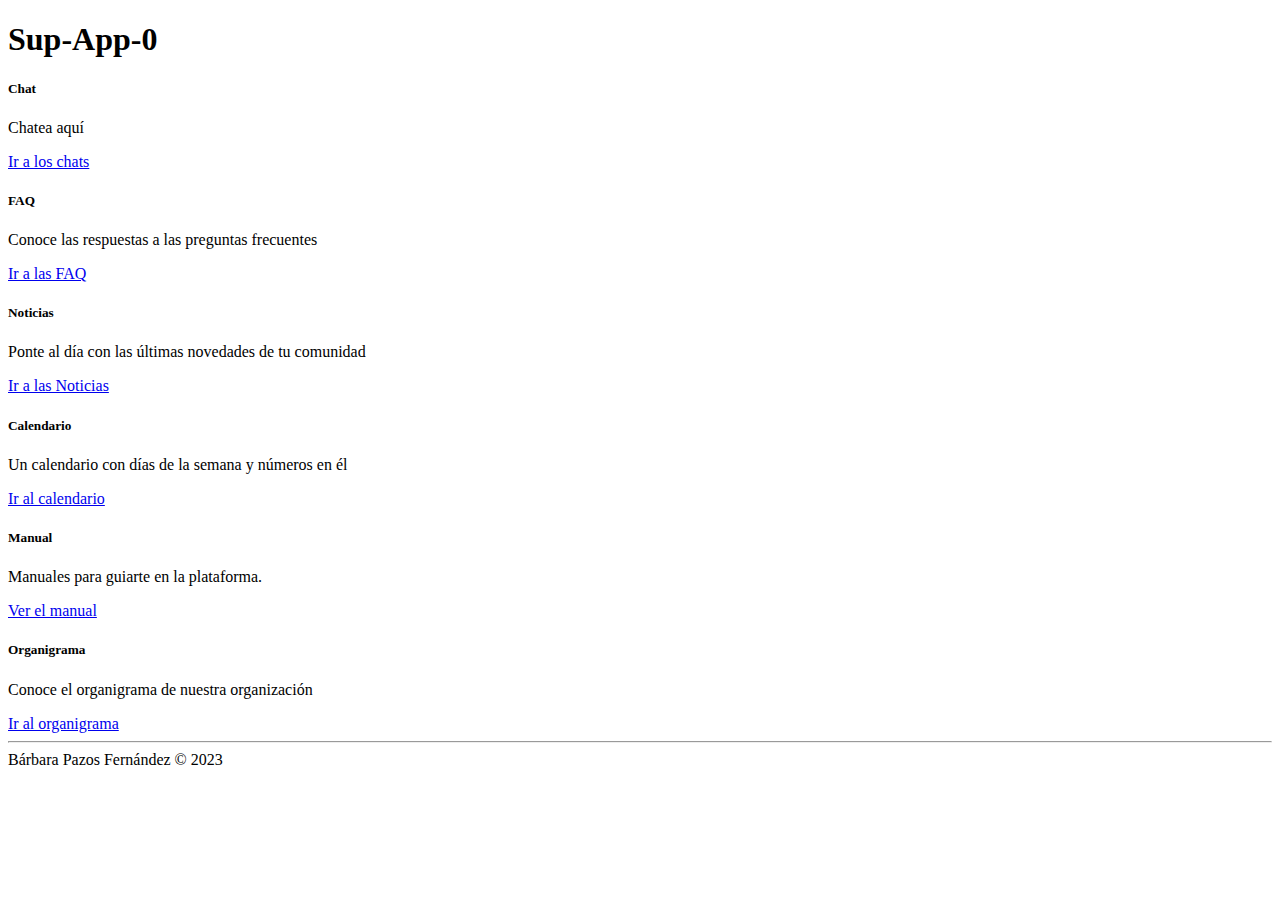
==== suportapp/index.html @ ec0156ea "add comments, fix imports" ====
<!DOCTYPE html>
<html lang="en">

<head>
  <meta charset="UTF-8" />
  <meta name="viewport" content="width=device-width, initial-scale=1.0" />
  <link href="https://cdn.jsdelivr.net/npm/bootstrap@5.3.1/dist/css/bootstrap.min.css" rel="stylesheet"
    integrity="sha384-4bw+/aepP/YC94hEpVNVgiZdgIC5+VKNBQNGCHeKRQN+PtmoHDEXuppvnDJzQIu9" crossorigin="anonymous" />
  <link rel="stylesheet" href="../styles/styles.css" />
  <title>Sup-App-0</title>
</head>

<body>
  <div class="content-wrapper">
    <div class="container-fluid">
      <header>
        <h1>Sup-App-0</h1>
      </header>
      <div class="container">
        <div class="row justify-content-between gx-1">
          <div class="card index-card col-lg-3 col-md-4">
            <div class="card-body">
              <h5 class="card-title">Chat</h5>
              <p class="card-text">Chatea aquí</p>
              <a href="pages/chat.html" class="btn btn-primary btn-color-blue position-absolute bottom-0 mb-3">Ir a los
                chats</a>
            </div>
          </div>
          <div class="card index-card col-lg-3 col-md-4">
            <div class="card-body">
              <h5 class="card-title">FAQ</h5>
              <p class="card-text">
                Conoce las respuestas a las preguntas frecuentes
              </p>
              <a href="pages/faq.html" class="btn btn-primary btn-color-orange position-absolute bottom-0 mb-3">Ir a las
                FAQ</a>
            </div>
          </div>
          <div class="card index-card col-lg-3 col-md-4">
            <div class="card-body">
              <h5 class="card-title">Noticias</h5>
              <p class="card-text">
                Ponte al día con las últimas novedades de tu comunidad
              </p>
              <a href="pages/news.html" class="btn btn-primary btn-color-blue position-absolute bottom-0 mb-3">Ir a las
                Noticias</a>
            </div>
          </div>
          <!-- <div class="row justify-content-between"> -->
          <div class="card index-card col-lg-3 col-md-4">
            <div class="card-body">
              <h5 class="card-title">Calendario</h5>
              <p class="card-text">
                Un calendario con días de la semana y números en él
              </p>
              <a href="pages/calendar.html" class="btn btn-primary btn-color-orange position-absolute bottom-0 mb-3">Ir
                al
                calendario</a>
            </div>
          </div>
          <div class="card index-card col-lg-3 col-md-4">
            <div class="card-body">
              <h5 class="card-title">Manual</h5>
              <p class="card-text">Manuales para guiarte en la plataforma.</p>
              <a href="pages/manual.html" class="btn btn-primary btn-color-blue position-absolute bottom-0 mb-3">Ver el
                manual</a>
            </div>
          </div>
          <div class="card index-card col-lg-3 col-md-4">
            <div class="card-body">
              <h5 class="card-title">Organigrama</h5>
              <p class="card-text">
                Conoce el organigrama de nuestra organización
              </p>
              <a href="pages/organ.html" class="btn btn-primary btn-color-orange position-absolute bottom-0 mb-3">Ir al
                organigrama</a>
            </div>
          </div>
        </div>
      </div>
      <footer>
        <div class="pata">
          <hr>
          <div class="pata-texto">Bárbara Pazos Fernández © 2023</div>
        </div>
      </footer>
    </div>
  </div>
  <script src="https://cdn.jsdelivr.net/npm/bootstrap@5.3.1/dist/js/bootstrap.bundle.min.js"
    integrity="sha384-HwwvtgBNo3bZJJLYd8oVXjrBZt8cqVSpeBNS5n7C8IVInixGAoxmnlMuBnhbgrkm"
    crossorigin="anonymous"></script>
</body>

</html>
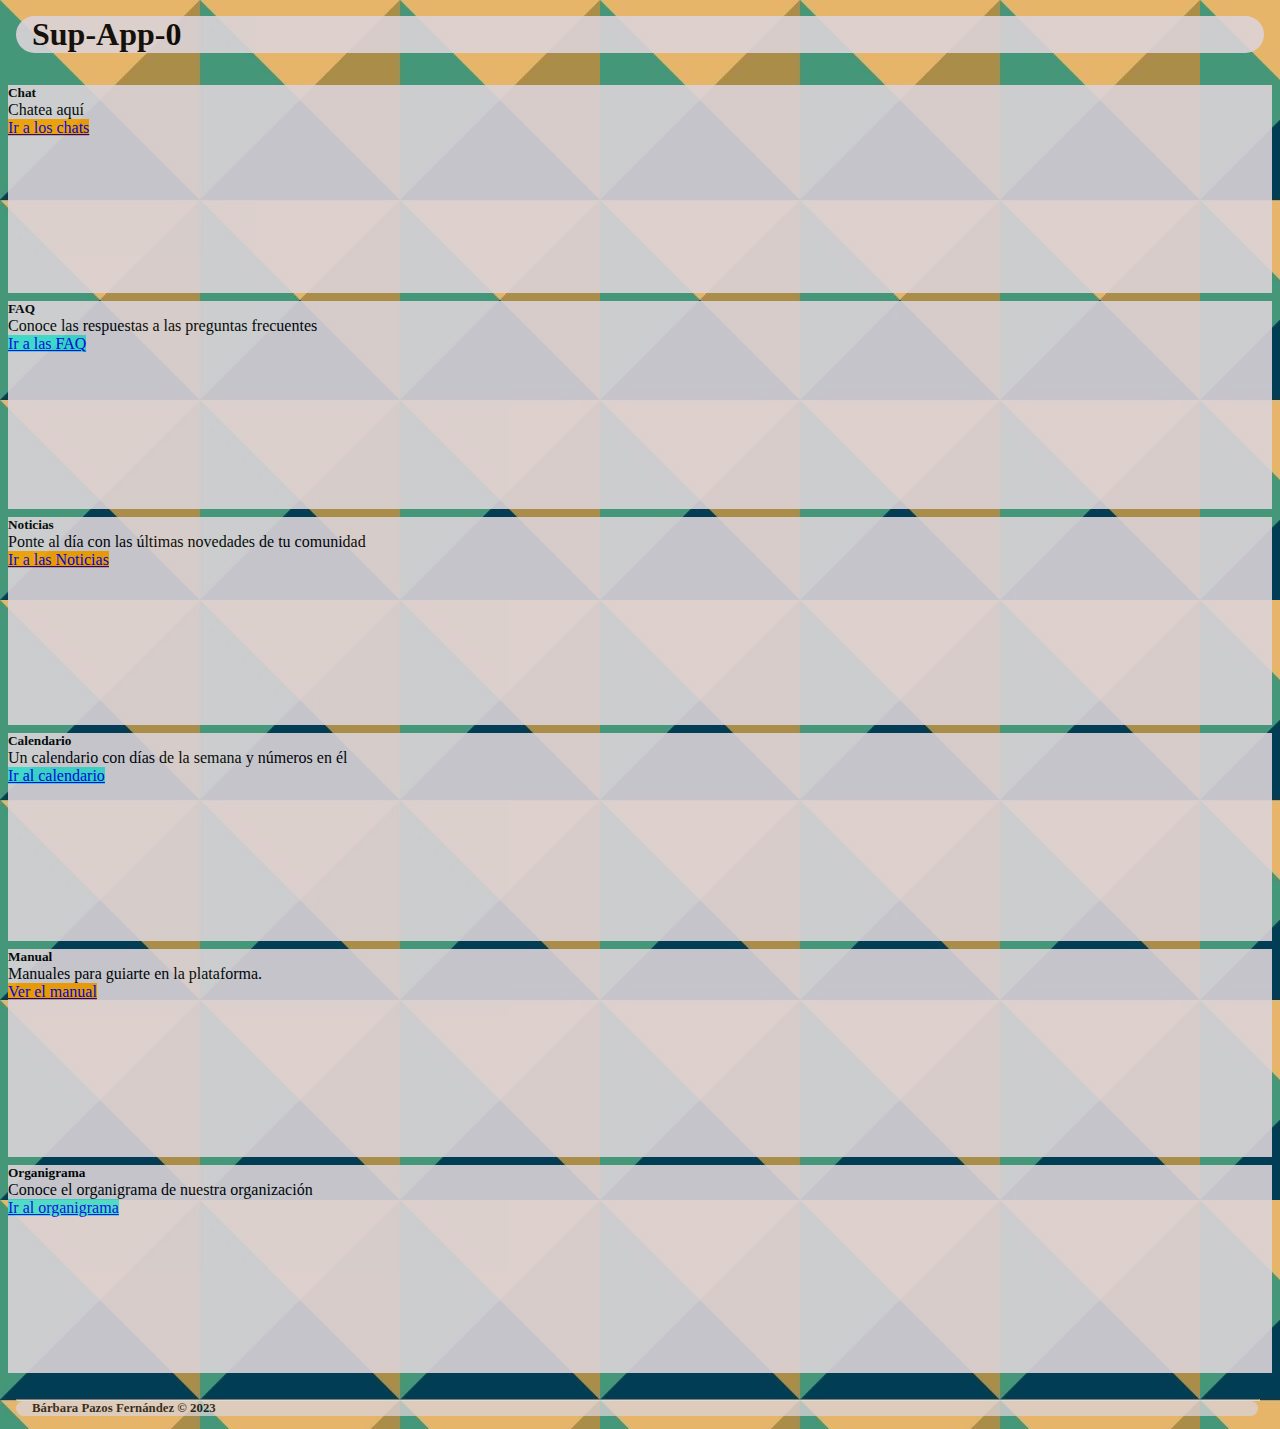
==== commit 2343d00e: "cambiar link rel" ====
--- a/suportapp/index.html
+++ b/suportapp/index.html
@@ -6,7 +6,7 @@
   <meta name="viewport" content="width=device-width, initial-scale=1.0" />
   <link href="https://cdn.jsdelivr.net/npm/bootstrap@5.3.1/dist/css/bootstrap.min.css" rel="stylesheet"
     integrity="sha384-4bw+/aepP/YC94hEpVNVgiZdgIC5+VKNBQNGCHeKRQN+PtmoHDEXuppvnDJzQIu9" crossorigin="anonymous" />
-  <link rel="stylesheet" href="../styles/styles.css" />
+  <link rel="stylesheet" href="./styles/styles.css" />
   <title>Sup-App-0</title>
 </head>
 
--- a/suportapp/styles/styles.css
+++ b/suportapp/styles/styles.css
@@ -0,0 +1,82 @@
+* {
+    margin: 0;
+    padding: 0;
+}
+
+body {
+    background-color: #EFF1F3;
+    background-image: url(../background.jpg);
+    padding-bottom: 0;
+}
+
+.content-wrapper {
+    position: relative;
+    padding: 0;
+    min-height: 97vh;
+}
+
+.container {
+    padding-bottom: 3rem;
+}
+
+header {
+    background-color: #DBD3D8;
+    border-radius: 25px;
+    padding-left: 1rem;
+    opacity: 0.9;
+    margin: 1rem 1rem 2rem;
+}
+
+.index-card {
+    background-color: #DBD3D8;
+    height: 13rem;
+    margin: 0.5rem;
+    opacity: 0.9;
+}
+
+.chat-header {
+    border-radius: 8px;
+}
+
+.btn:hover {
+    background-color: orangered;
+    border-color: orangered;
+    color: black;
+}
+
+.btn-color-blue {
+    background-color: orange;
+    border-color: orange;
+}
+
+.btn-color-orange {
+    background-color: #40e0d0;
+    border-color: #40e0d0;
+}
+
+.bg-orange {
+    background-color: orangered;
+}
+
+.pata {
+    position: absolute;
+    bottom: 0;
+    padding: 0 1rem;
+    margin-bottom: 0.8rem;
+    width: 97%;
+    opacity: 0.75;
+}
+
+.pata > hr {
+    color: #DBD3D8;
+    width: 100%;
+}
+
+.pata-texto {
+    background-color: #DBD3D8;
+    border-radius: 25px;
+    padding: 0 1rem;
+    opacity: 1;
+    font-weight: bold;
+    font-size: 0.8rem;
+}